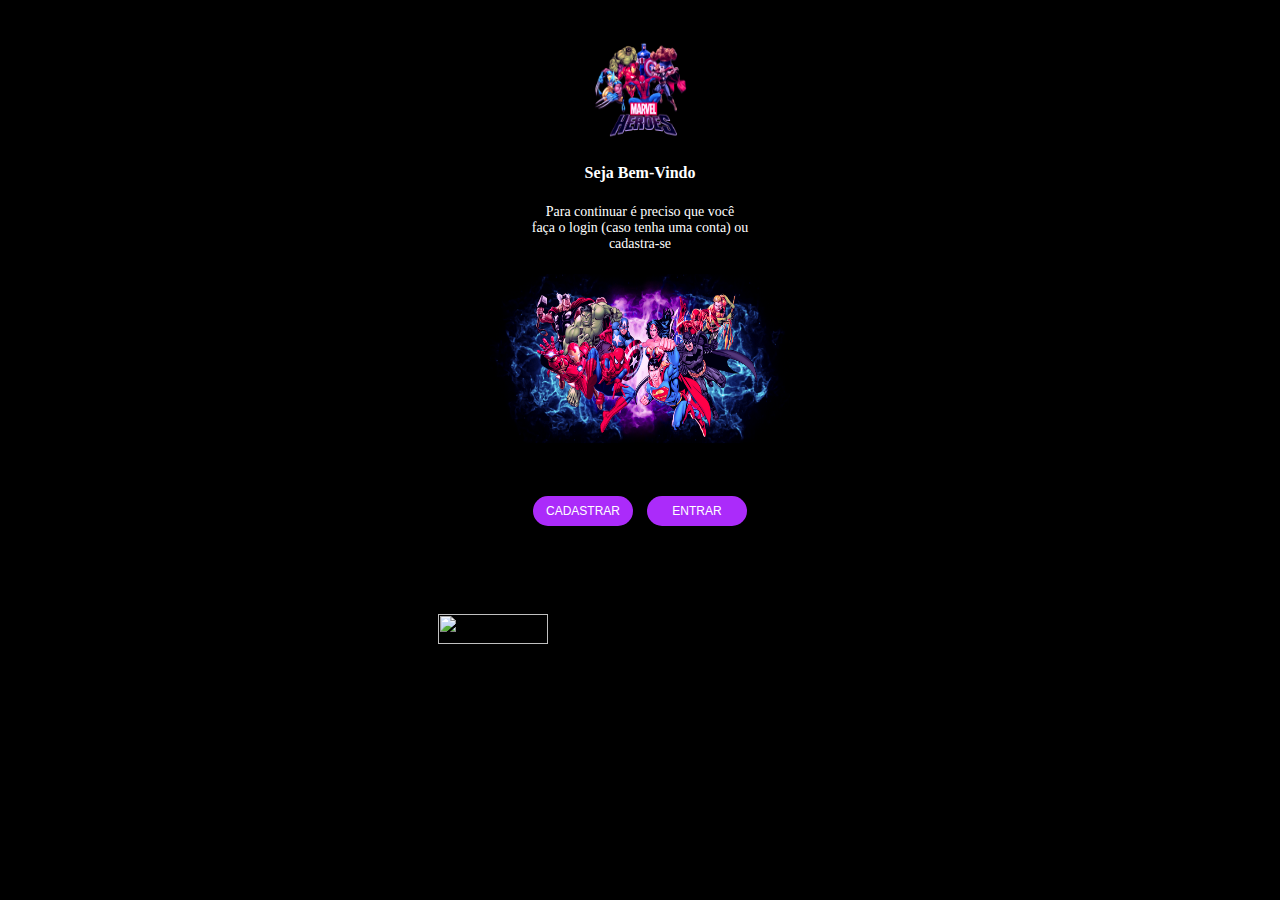
==== www/index.html @ 63085f52 "Project's Initial Commit" ====
<!DOCTYPE HTML>
<html>
<head>
    <meta charset="utf-8">
    <meta name="viewport" content="width=device-width, height=device-height, initial-scale=1, maximum-scale=1, user-scalable=no">
    <meta http-equiv="Content-Security-Policy" content="default-src * data: gap: https://ssl.gstatic.com; style-src * 'unsafe-inline'; script-src * 'unsafe-inline' 'unsafe-eval'">
    <link rel="stylesheet" href="css/tela1.css">
    <script src="components/loader.js"></script>
    <script>
        //
        // TODO: Write JavaScript code here
        //
    </script>
</head>
<body>
    <center>
  <img src="ImgHome/barraroxa.png" class="barra1"></center>
   <center>	<br>
 <img src="ImgPerso/logo.PNG" class="simbolo">
<center>
  <h4>Seja Bem-Vindo</h4></center>
  <p>Para continuar é preciso que você <br>faça o login (caso tenha uma conta) ou <br>cadastra-se</p>
   </center>
  
  <center>
        <img class="img" src="ImgHome/personagens.PNG" alt="Imagem">
  </center>
  <br><br>
  <center>
<div class="btn">
<a href="Cadastrar.html"><input type="button" class="btnCadastrar" value="Cadastrar"></a>
<a href="#Entrar"><input type="button"  class="btnEntrar" value="Entrar"></a>
</div>
  </center>
<br>
<center>
   
<a href="https://www.marvel.com/"><img  src="ImgHome/marvel.png" class="marvel"></a>

<img src="ImgHome/barraroxa.png" class="barra2"></center>
</body>
</html>
---- www/css/tela1.css ----
body{
    margin: 0;
    padding: 0;
   background-color: black;
   color: white;
}
.barra1{
    width: 290px;
    height: 8px;
    margin-top: 1px;
  
}
h4 {
    font-size: 16px;
}
p{
    font-size: 14px;
}
.btnCadastrar{
    width: 100px;
    height: 30px;
    border-radius: 16px;
    margin-bottom: 40px;
   font-size: 12px;
    background-color: #ab2bfa;
    color: white;
    text-transform: uppercase;
    cursor: pointer;
    outline: none;
    border: black;
}
.btnEntrar{
    width: 100px;
    height: 30px;
       font-size: 12px;
    border-radius: 16px;
    margin-bottom: 60px;
      background-color: #ab2bfa;
     margin-left: 10px;
    color: white;
    text-transform: uppercase;
    cursor: pointer;
    outline: none;
    border: black;
}
.simbolo{
margin-top:  4px;
width: 100px;
height: 98px;
}
.img{
    
     width: 300px;
     height: 190px;
     border-radius: 15px;
    
    
}
.marvel{
     width: 110px;
  height: 30px;
  margin-top: 10px;

}
.barra2{
     width: 290px;
    height: 8px;
    margin-top: -10px;
   
}
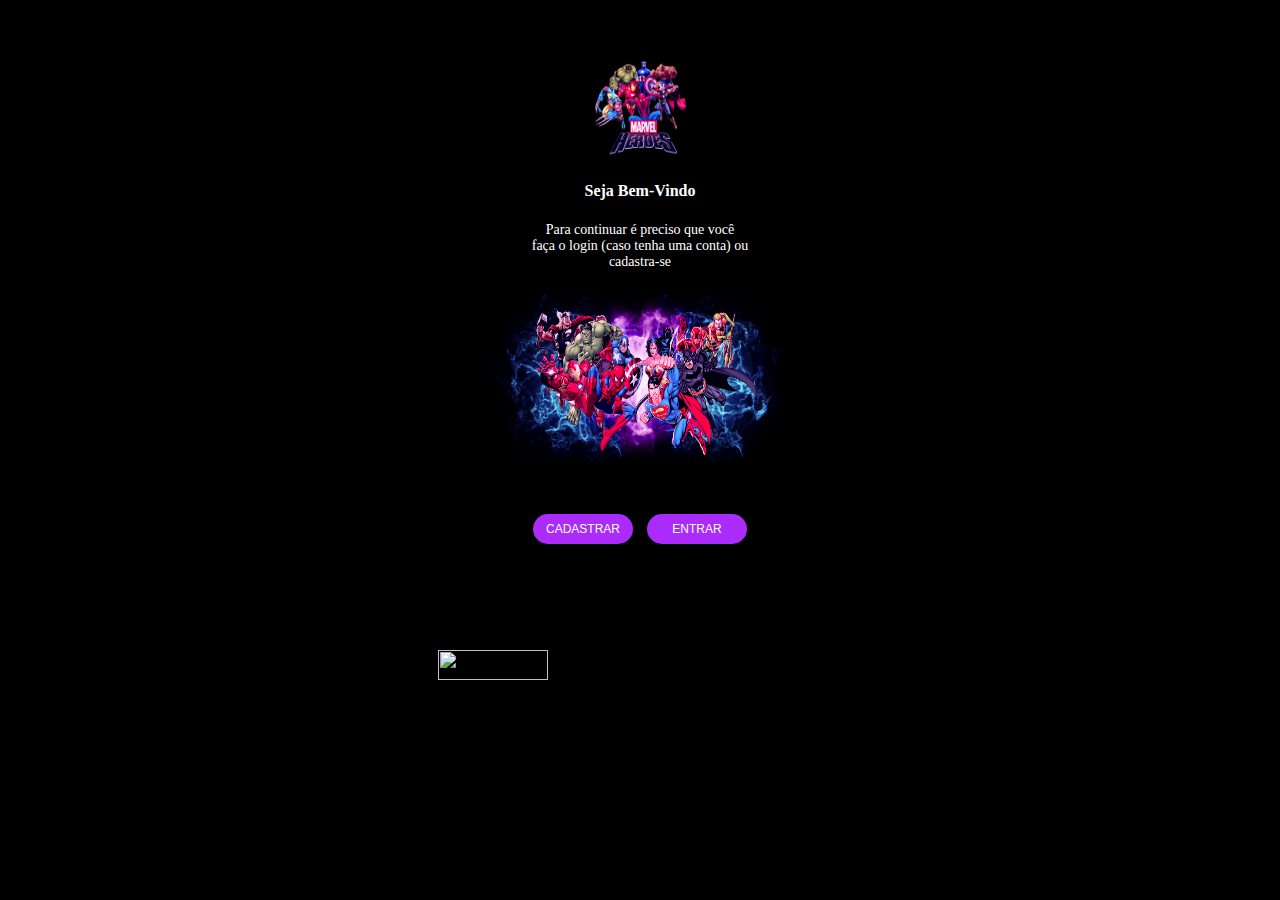
==== commit 473b8f6f: "Project's Initial Commit" ====
--- a/www/index.html
+++ b/www/index.html
@@ -5,6 +5,7 @@
     <meta name="viewport" content="width=device-width, height=device-height, initial-scale=1, maximum-scale=1, user-scalable=no">
     <meta http-equiv="Content-Security-Policy" content="default-src * data: gap: https://ssl.gstatic.com; style-src * 'unsafe-inline'; script-src * 'unsafe-inline' 'unsafe-eval'">
     <link rel="stylesheet" href="css/tela1.css">
+    <link rel="stylesheet" href="components/loader.css">
     <script src="components/loader.js"></script>
     <script>
         //
@@ -15,7 +16,7 @@
 <body>
     <center>
   <img src="ImgHome/barraroxa.png" class="barra1"></center>
-   <center>	<br>
+   <center>	<br><br>
  <img src="ImgPerso/logo.PNG" class="simbolo">
 <center>
   <h4>Seja Bem-Vindo</h4></center>
@@ -34,7 +35,7 @@
   </center>
 <br>
 <center>
-   
+   <br>
 <a href="https://www.marvel.com/"><img  src="ImgHome/marvel.png" class="marvel"></a>
 
 <img src="ImgHome/barraroxa.png" class="barra2"></center>
